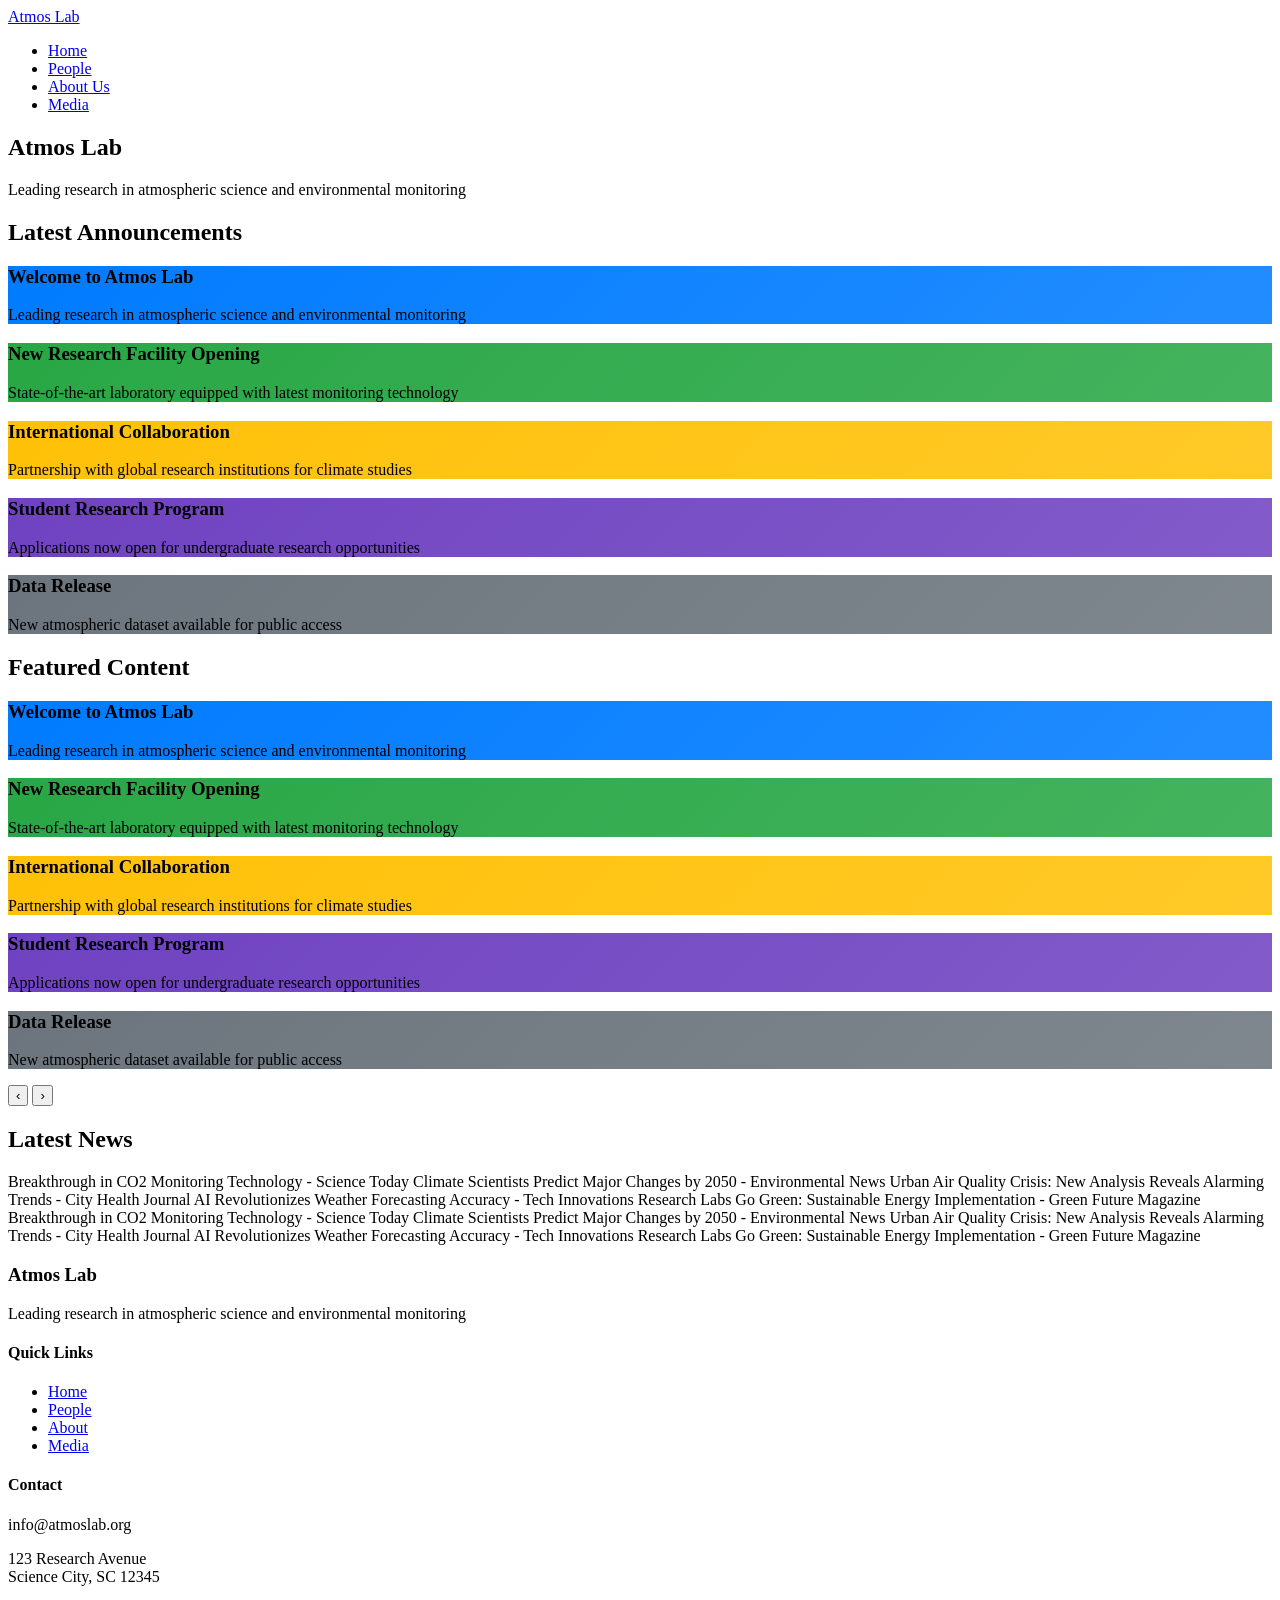
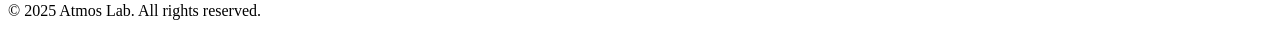
==== public/index.html @ 3218b474 "Update baseURL for GitHub Pages deployment" ====
<!DOCTYPE html>
<html lang="en-us">
<head>
	<meta name="generator" content="Hugo 0.150.0">
    <meta charset="UTF-8">
    <meta name="viewport" content="width=device-width, initial-scale=1.0">
    <title>Home - Atmos Lab</title>
    <link rel="stylesheet" href="/clinessg/css/style.css">
    <link href="https://fonts.googleapis.com/css2?family=Inter:wght@300;400;500;600;700&display=swap" rel="stylesheet">
</head>
<body>
    <header class="header">
        <nav class="navbar">
            <div class="nav-container">
                <a href="https://kexar007.github.io/clinessg/" class="nav-logo">Atmos Lab</a>
                <ul class="nav-menu">
                    <li class="nav-item">
                        <a href="https://kexar007.github.io/clinessg/" class="nav-link">Home</a>
                    </li>
                    <li class="nav-item">
                        <a href="https://kexar007.github.io/clinessg/people/" class="nav-link">People</a>
                    </li>
                    <li class="nav-item">
                        <a href="https://kexar007.github.io/clinessg/about/" class="nav-link">About Us</a>
                    </li>
                    <li class="nav-item">
                        <a href="https://kexar007.github.io/clinessg/media/" class="nav-link">Media</a>
                    </li>
                </ul>
                <div class="hamburger">
                    <span class="bar"></span>
                    <span class="bar"></span>
                    <span class="bar"></span>
                </div>
            </div>
        </nav>
    </header>

    <main class="main-content">
        
<div class="container">
    
    <section class="hero-section">
        <h1 class="hero-title">Atmos Lab</h1>
        <p class="hero-subtitle">Leading research in atmospheric science and environmental monitoring</p>
    </section>

    
    <section class="announcements-section">
        <h2 class="section-title">Latest Announcements</h2>
        <div class="announcements-grid">
            
            <div class="announcement-card" style="background: linear-gradient(135deg, #007bff, #007bffdd);">
                <h3 class="announcement-title">Welcome to Atmos Lab</h3>
                <p class="announcement-content">Leading research in atmospheric science and environmental monitoring</p>
            </div>
            
            <div class="announcement-card" style="background: linear-gradient(135deg, #28a745, #28a745dd);">
                <h3 class="announcement-title">New Research Facility Opening</h3>
                <p class="announcement-content">State-of-the-art laboratory equipped with latest monitoring technology</p>
            </div>
            
            <div class="announcement-card" style="background: linear-gradient(135deg, #ffc107, #ffc107dd);">
                <h3 class="announcement-title">International Collaboration</h3>
                <p class="announcement-content">Partnership with global research institutions for climate studies</p>
            </div>
            
            <div class="announcement-card" style="background: linear-gradient(135deg, #6f42c1, #6f42c1dd);">
                <h3 class="announcement-title">Student Research Program</h3>
                <p class="announcement-content">Applications now open for undergraduate research opportunities</p>
            </div>
            
            <div class="announcement-card" style="background: linear-gradient(135deg, #6c757d, #6c757ddd);">
                <h3 class="announcement-title">Data Release</h3>
                <p class="announcement-content">New atmospheric dataset available for public access</p>
            </div>
            
        </div>
    </section>

    
    <section class="carousel-section">
        <h2 class="section-title">Featured Content</h2>
        <div class="carousel">
            <div class="carousel-container">
                
                <div class="carousel-slide" style="background: linear-gradient(135deg, #007bff, #007bffdd);">
                    <div>
                        <h3>Welcome to Atmos Lab</h3>
                        <p>Leading research in atmospheric science and environmental monitoring</p>
                    </div>
                </div>
                
                <div class="carousel-slide" style="background: linear-gradient(135deg, #28a745, #28a745dd);">
                    <div>
                        <h3>New Research Facility Opening</h3>
                        <p>State-of-the-art laboratory equipped with latest monitoring technology</p>
                    </div>
                </div>
                
                <div class="carousel-slide" style="background: linear-gradient(135deg, #ffc107, #ffc107dd);">
                    <div>
                        <h3>International Collaboration</h3>
                        <p>Partnership with global research institutions for climate studies</p>
                    </div>
                </div>
                
                <div class="carousel-slide" style="background: linear-gradient(135deg, #6f42c1, #6f42c1dd);">
                    <div>
                        <h3>Student Research Program</h3>
                        <p>Applications now open for undergraduate research opportunities</p>
                    </div>
                </div>
                
                <div class="carousel-slide" style="background: linear-gradient(135deg, #6c757d, #6c757ddd);">
                    <div>
                        <h3>Data Release</h3>
                        <p>New atmospheric dataset available for public access</p>
                    </div>
                </div>
                
            </div>
            <button class="carousel-btn prev" aria-label="Previous slide">&#8249;</button>
            <button class="carousel-btn next" aria-label="Next slide">&#8250;</button>
        </div>
    </section>

    
    <section class="news-ticker-section">
        <h2 class="section-title">Latest News</h2>
        <div class="news-ticker">
            <div class="ticker-content">
                
                <span class="ticker-item">Breakthrough in CO2 Monitoring Technology - Science Today</span>
                
                <span class="ticker-item">Climate Scientists Predict Major Changes by 2050 - Environmental News</span>
                
                <span class="ticker-item">Urban Air Quality Crisis: New Analysis Reveals Alarming Trends - City Health Journal</span>
                
                <span class="ticker-item">AI Revolutionizes Weather Forecasting Accuracy - Tech Innovations</span>
                
                <span class="ticker-item">Research Labs Go Green: Sustainable Energy Implementation - Green Future Magazine</span>
                
                
                
                <span class="ticker-item">Breakthrough in CO2 Monitoring Technology - Science Today</span>
                
                <span class="ticker-item">Climate Scientists Predict Major Changes by 2050 - Environmental News</span>
                
                <span class="ticker-item">Urban Air Quality Crisis: New Analysis Reveals Alarming Trends - City Health Journal</span>
                
                <span class="ticker-item">AI Revolutionizes Weather Forecasting Accuracy - Tech Innovations</span>
                
                <span class="ticker-item">Research Labs Go Green: Sustainable Energy Implementation - Green Future Magazine</span>
                
            </div>
        </div>
    </section>
</div>

    </main>

    <footer class="footer">
        <div class="footer-container">
            <div class="footer-content">
                <div class="footer-section">
                    <h3>Atmos Lab</h3>
                    <p>Leading research in atmospheric science and environmental monitoring</p>
                </div>
                <div class="footer-section">
                    <h4>Quick Links</h4>
                    <ul>
                        <li><a href="https://kexar007.github.io/clinessg/">Home</a></li>
                        <li><a href="https://kexar007.github.io/clinessg/people/">People</a></li>
                        <li><a href="https://kexar007.github.io/clinessg/about/">About</a></li>
                        <li><a href="https://kexar007.github.io/clinessg/media/">Media</a></li>
                    </ul>
                </div>
                <div class="footer-section">
                    <h4>Contact</h4>
                    <p>info@atmoslab.org</p>
                    <p>123 Research Avenue<br>Science City, SC 12345</p>
                </div>
            </div>
            <div class="footer-bottom">
                <p>&copy; 2025 Atmos Lab. All rights reserved.</p>
            </div>
        </div>
    </footer>

    <script src="/clinessg/js/script.js"></script>
</body>
</html>
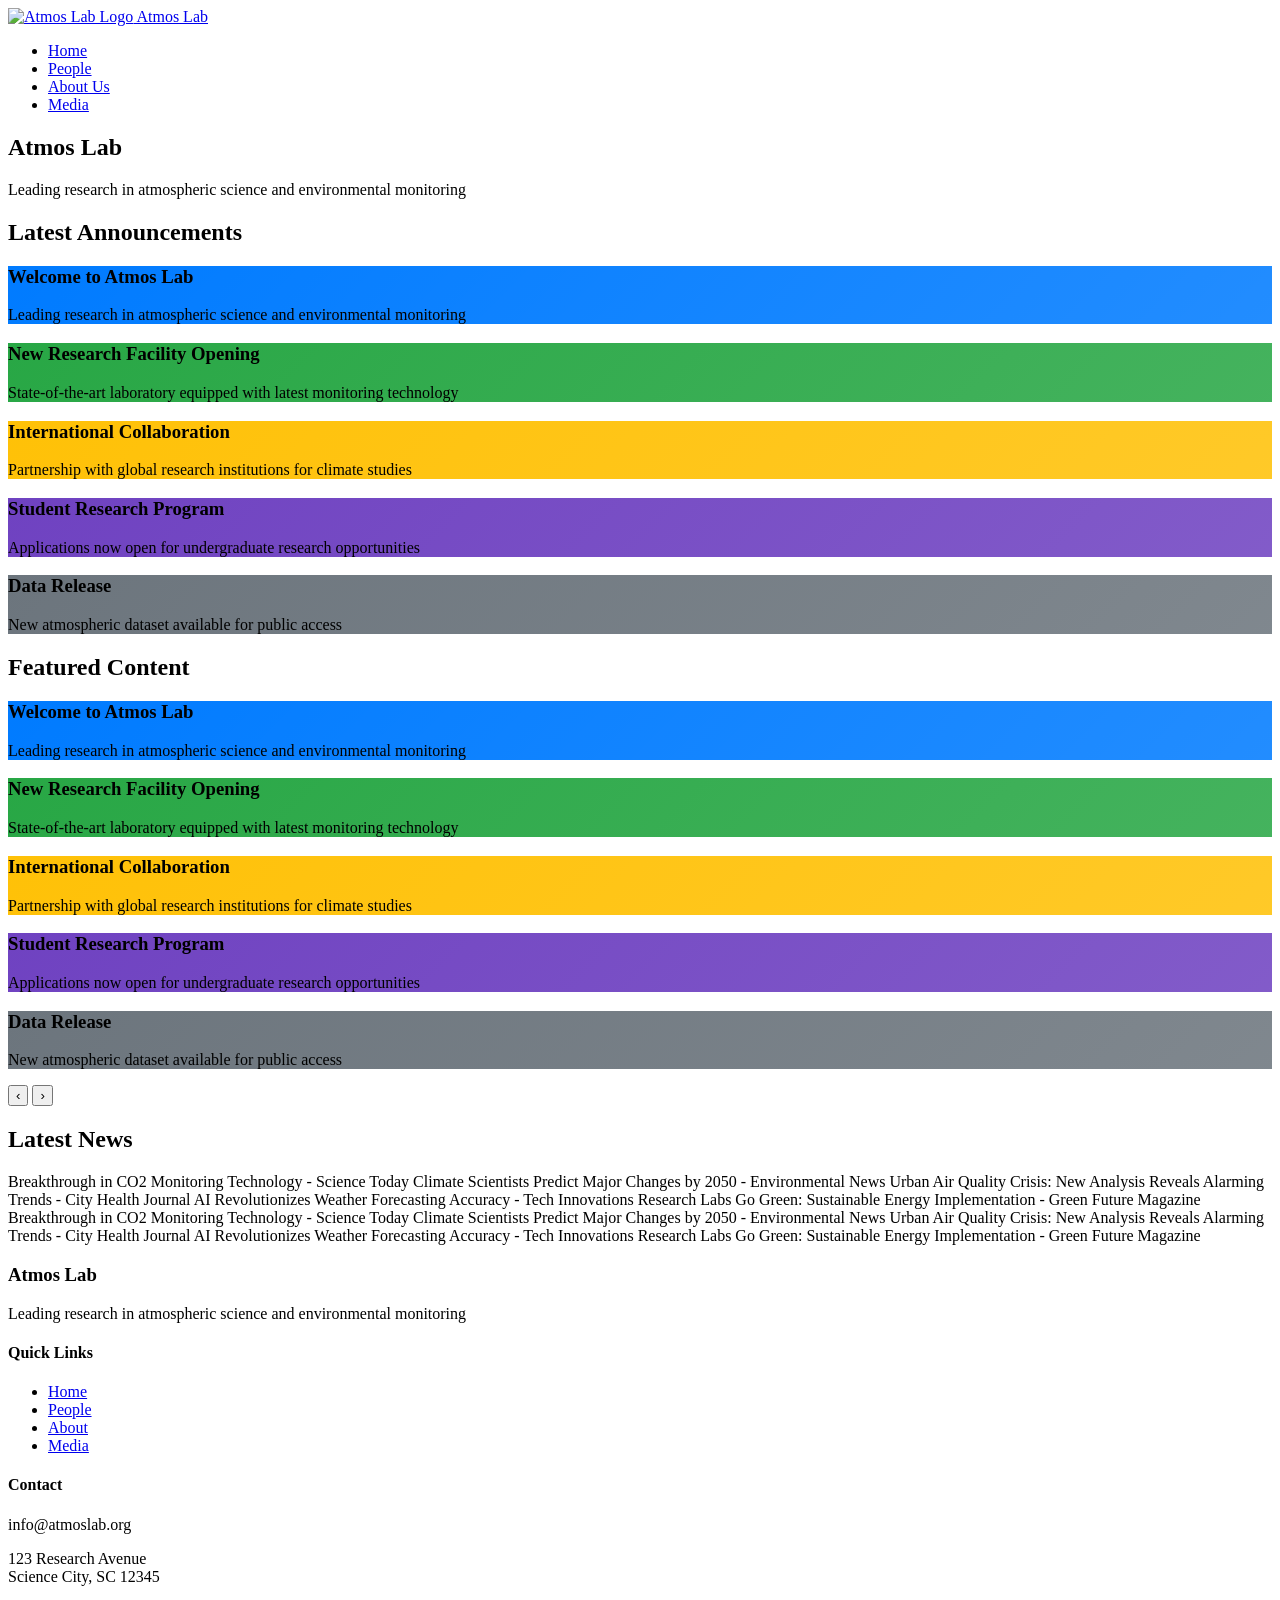
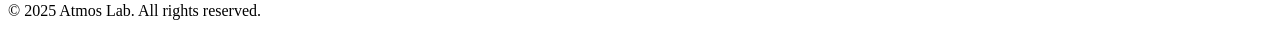
==== commit f71f73ea: "site logo, css js fix." ====
--- a/public/index.html
+++ b/public/index.html
@@ -1,30 +1,37 @@
 <!DOCTYPE html>
 <html lang="en-us">
 <head>
-	<meta name="generator" content="Hugo 0.150.0">
+	<meta name="generator" content="Hugo 0.150.0"><script src="/livereload.js?mindelay=10&amp;v=2&amp;port=1313&amp;path=livereload" data-no-instant defer></script>
     <meta charset="UTF-8">
     <meta name="viewport" content="width=device-width, initial-scale=1.0">
     <title>Home - Atmos Lab</title>
-    <link rel="stylesheet" href="/clinessg/css/style.css">
+    <link rel="icon" type="image/x-icon" href="/images/logo/favicon.ico">
+    
+    
+    <link rel="stylesheet" href="/css/style.css">
+    
     <link href="https://fonts.googleapis.com/css2?family=Inter:wght@300;400;500;600;700&display=swap" rel="stylesheet">
 </head>
 <body>
     <header class="header">
         <nav class="navbar">
             <div class="nav-container">
-                <a href="https://kexar007.github.io/clinessg/" class="nav-logo">Atmos Lab</a>
+                <a href="http://192.168.18.59:1313/" class="nav-logo">
+                    <img src="/images/logo/atmos-lab-logo.png" alt="Atmos Lab Logo" class="nav-logo-image">
+                    Atmos Lab
+                </a>
                 <ul class="nav-menu">
                     <li class="nav-item">
-                        <a href="https://kexar007.github.io/clinessg/" class="nav-link">Home</a>
-                    </li>
-                    <li class="nav-item">
-                        <a href="https://kexar007.github.io/clinessg/people/" class="nav-link">People</a>
-                    </li>
-                    <li class="nav-item">
-                        <a href="https://kexar007.github.io/clinessg/about/" class="nav-link">About Us</a>
-                    </li>
-                    <li class="nav-item">
-                        <a href="https://kexar007.github.io/clinessg/media/" class="nav-link">Media</a>
+                        <a href="http://192.168.18.59:1313/" class="nav-link">Home</a>
+                    </li>
+                    <li class="nav-item">
+                        <a href="http://192.168.18.59:1313/people/" class="nav-link">People</a>
+                    </li>
+                    <li class="nav-item">
+                        <a href="http://192.168.18.59:1313/about/" class="nav-link">About Us</a>
+                    </li>
+                    <li class="nav-item">
+                        <a href="http://192.168.18.59:1313/media/" class="nav-link">Media</a>
                     </li>
                 </ul>
                 <div class="hamburger">
@@ -170,10 +177,10 @@
                 <div class="footer-section">
                     <h4>Quick Links</h4>
                     <ul>
-                        <li><a href="https://kexar007.github.io/clinessg/">Home</a></li>
-                        <li><a href="https://kexar007.github.io/clinessg/people/">People</a></li>
-                        <li><a href="https://kexar007.github.io/clinessg/about/">About</a></li>
-                        <li><a href="https://kexar007.github.io/clinessg/media/">Media</a></li>
+                        <li><a href="http://192.168.18.59:1313/">Home</a></li>
+                        <li><a href="http://192.168.18.59:1313/people/">People</a></li>
+                        <li><a href="http://192.168.18.59:1313/about/">About</a></li>
+                        <li><a href="http://192.168.18.59:1313/media/">Media</a></li>
                     </ul>
                 </div>
                 <div class="footer-section">
@@ -188,6 +195,9 @@
         </div>
     </footer>
 
-    <script src="/clinessg/js/script.js"></script>
+    
+    
+    <script src="/js/script.js"></script>
+    
 </body>
 </html>
